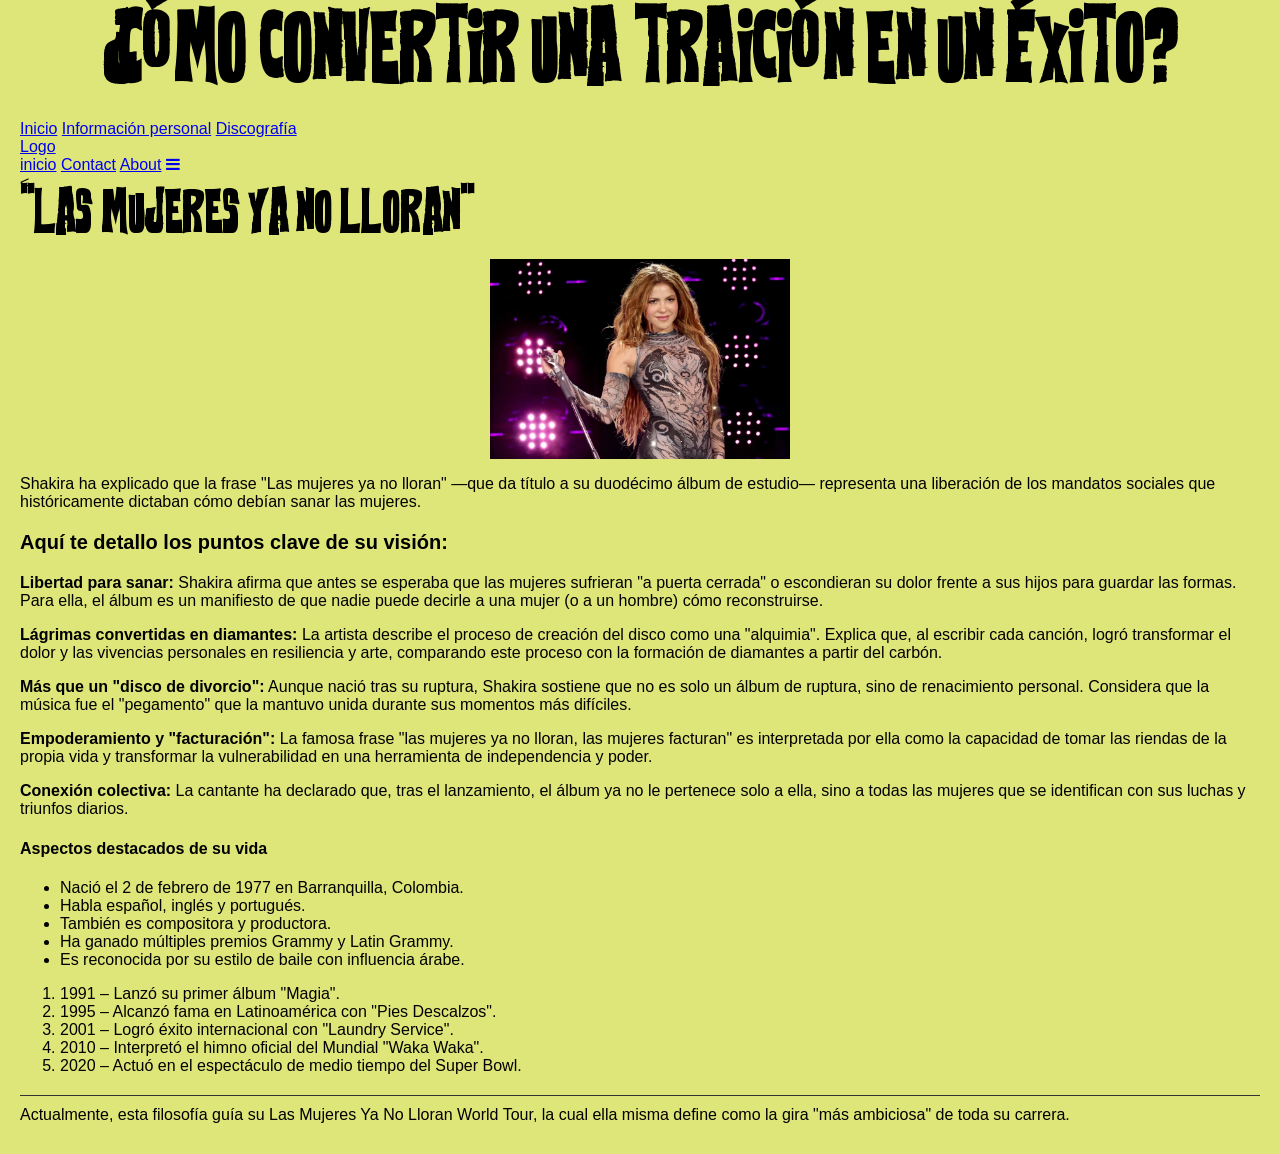
==== Proyecto/Proyecto/html/index.html @ 5c5081fc "Rename Biografia.html to index.html" ====
<!DOCTYPE html>
<html>
<head>
	<title>Biografía Shakira</title>
	<link rel="stylesheet" href="../static/css/estilos.css">
	<link rel="stylesheet" href="https://cdnjs.cloudflare.com/ajax/libs/font-awesome/4.7.0/css/font-awesome.min.css">
</head>
<body>
	<header>
		<h1>¿Cómo convertir una traición en un éxito?</h1>
	</header>
	<nav>
		<a href="Biografia.html">Inicio</a>
		<a href="tabla.html">Información personal</a>
		<a href="Exitos.html">Discografía</a>
	</nav>
	<div class="topnav">
		<a href="#home" class="active">Logo</a>
		<div id="myLinks">
      <a href="#news">inicio</a>
      <a href="#contact">Contact</a>
      <a href="#about">About</a>
	  <a href="javascript:void(0);" class="icon" onclick="myFunction()">
    <i class="fa fa-bars"></i>
    </a>
	</div>
	<
	<main>
		<h2>"Las mujeres ya no lloran"</h2>
		<img src="../static/img/shakira.jpg" alt="Shakira" width="300">
		<p>
			Shakira ha explicado que la frase "Las mujeres ya no lloran" —que da título a su duodécimo álbum de estudio— representa una liberación de los mandatos sociales que históricamente dictaban cómo debían sanar las mujeres.
		</p>
	</main>
	<section>
		<h3>Aquí te detallo los puntos clave de su visión:</h3>
		<p>
			<strong>Libertad para sanar:</strong> Shakira afirma que antes se esperaba que las mujeres sufrieran "a puerta cerrada" o escondieran su dolor frente a sus hijos para guardar las formas. Para ella, el álbum es un manifiesto de que nadie puede decirle a una mujer (o a un hombre) cómo reconstruirse.
		</p>
		<p>
			<strong>Lágrimas convertidas en diamantes:</strong> La artista describe el proceso de creación del disco como una "alquimia". Explica que, al escribir cada canción, logró transformar el dolor y las vivencias personales en resiliencia y arte, comparando este proceso con la formación de diamantes a partir del carbón.
		</p>
		<p>
			<strong>Más que un "disco de divorcio":</strong> Aunque nació tras su ruptura, Shakira sostiene que no es solo un álbum de ruptura, sino de renacimiento personal. Considera que la música fue el "pegamento" que la mantuvo unida durante sus momentos más difíciles.
		</p>
		<p>
			<strong>Empoderamiento y "facturación":</strong> La famosa frase "las mujeres ya no lloran, las mujeres facturan" es interpretada por ella como la capacidad de tomar las riendas de la propia vida y transformar la vulnerabilidad en una herramienta de independencia y poder.
		</p>
		<p>
			<strong>Conexión colectiva:</strong> La cantante ha declarado que, tras el lanzamiento, el álbum ya no le pertenece solo a ella, sino a todas las mujeres que se identifican con sus luchas y triunfos diarios.
		</p>
	</section>
	<section>
		<h4>Aspectos destacados de su vida</h4>
		<ul>
			<li>Nació el 2 de febrero de 1977 en Barranquilla, Colombia.</li>
			<li>Habla español, inglés y portugués.</li>
			<li>También es compositora y productora.</li>
			<li>Ha ganado múltiples premios Grammy y Latin Grammy.</li>
			<li>Es reconocida por su estilo de baile con influencia árabe.</li>
		</ul>
		<ol>
			<li>1991 – Lanzó su primer álbum "Magia".</li>
			<li>1995 – Alcanzó fama en Latinoamérica con "Pies Descalzos".</li>
			<li>2001 – Logró éxito internacional con "Laundry Service".</li>
			<li>2010 – Interpretó el himno oficial del Mundial "Waka Waka".</li>
			<li>2020 – Actuó en el espectáculo de medio tiempo del Super Bowl.</li>
		</ol>
	</section>
	<footer>
		Actualmente, esta filosofía guía su Las Mujeres Ya No Lloran World Tour, la cual ella misma define como la gira "más ambiciosa" de toda su carrera.
	</footer>
</body>
</html>
---- Proyecto/Proyecto/static/css/estilos.css ----
@font-face {font-family: 'Flowers Kingdom';src: url('../fonts/Flowers Kingdom.ttf') format('truetype');}

body {background-color: rgb(222, 230, 121);font-family: Arial, sans-serif; margin: 0;padding: 20px;}

img {display: block;margin: 0 auto;}

h1 {font-size: 40px;font-family: 'Flowers Kingdom', fantasy;}
h1:hover {transform: scale(1.05);}
h1 {text-align: center;}

h2 {font-family: 'Flowers Kingdom', fantasy;}

h3 {font-size: 20px;font-family: Verdana, Geneva, Tahoma, sans-serif}

ul {font-family: Verdana, Geneva, Tahoma, sans-serif;}
ol {font-family: Verdana, Geneva, Tahoma, sans-serif;}
td {font-family: Verdana, Geneva, Tahoma, sans-serif;}

table {border-radius: 10px;}
table {display: block;margin: 0;}


tr:nth-child(odd){background-color: rgb(230, 153, 98);}

footer {margin-top: 20px;padding: 10px 0;border-top: 1px solid #333;}

@media (max-width: 768px) {body {font-size: 14px;}

  .contenedor {width: 95%;}

  h1 {font-size: 22px;text-align: center;}

  img {max-width: 100%;height: auto;}

  .topnav {overflow: hidden;background-color: #333;position: relative;}
  .topnav #myLinks {display: none;}
  .topnav a {color: white;padding: 14px 16px;text-decoration: none;font-size: 17px;display: block;}
  .topnav a.icon {background: black;display: block;position: absolute;right: 0;top: 0;}
  .topnav a:hover {background-color: #da7272;color: rgb(243, 219, 219);}
  .active {background-color: #04AA6D;color: white;}
}
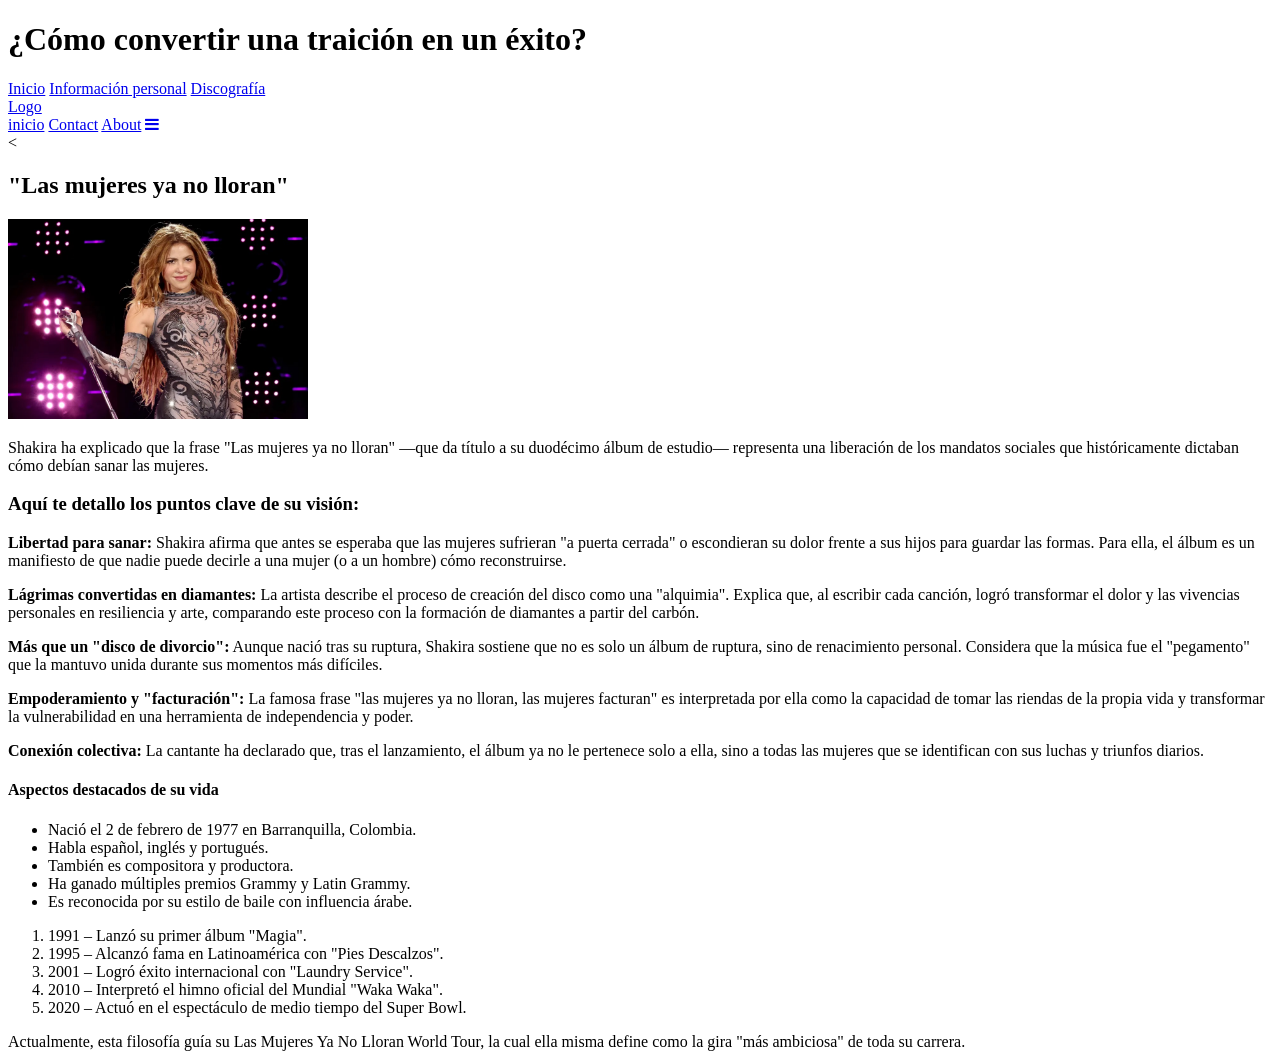
==== commit 30c59e5b: "Update index.html" ====
--- a/Proyecto/Proyecto/html/index.html
+++ b/Proyecto/Proyecto/html/index.html
@@ -2,7 +2,7 @@
 <html>
 <head>
 	<title>Biografía Shakira</title>
-	<link rel="stylesheet" href="../static/css/estilos.css">
+	<link rel="stylesheet" href=".style.css">
 	<link rel="stylesheet" href="https://cdnjs.cloudflare.com/ajax/libs/font-awesome/4.7.0/css/font-awesome.min.css">
 </head>
 <body>
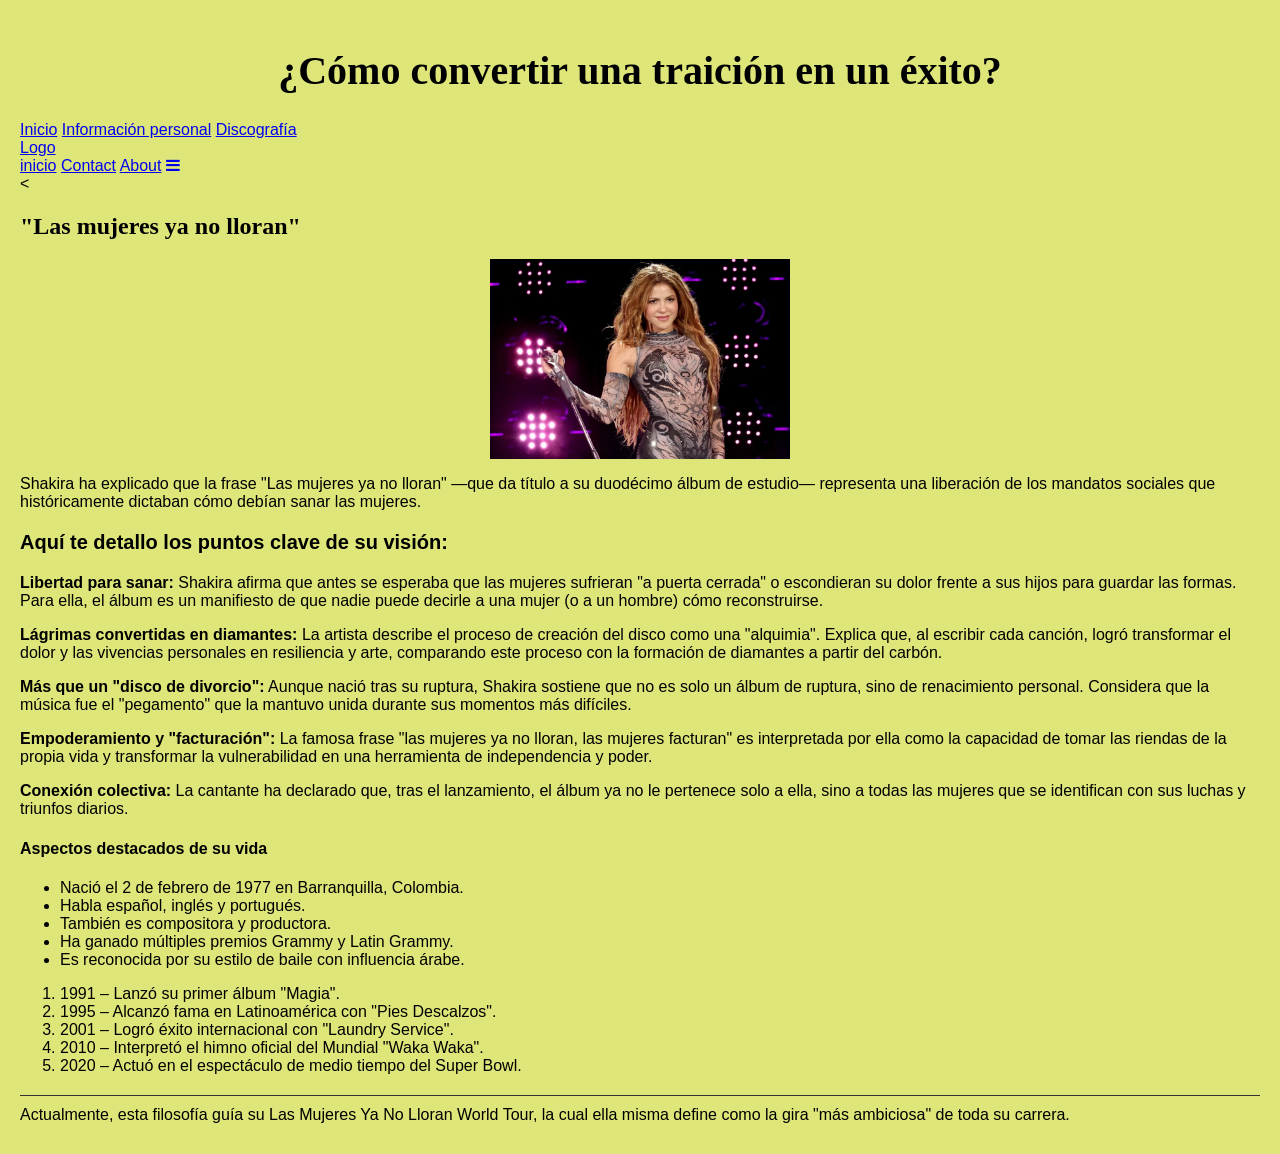
==== commit 038b253d: "Update index.html" ====
--- a/Proyecto/Proyecto/html/index.html
+++ b/Proyecto/Proyecto/html/index.html
@@ -2,9 +2,9 @@
 <html>
 <head>
 	<title>Biografía Shakira</title>
-	<link rel="stylesheet" href=".style.css">
+	<link rel="stylesheet" href="./style.css"/>
 	<link rel="stylesheet" href="https://cdnjs.cloudflare.com/ajax/libs/font-awesome/4.7.0/css/font-awesome.min.css">
-</head>
+</head
 <body>
 	<header>
 		<h1>¿Cómo convertir una traición en un éxito?</h1>
--- a/Proyecto/Proyecto/html/style.css
+++ b/Proyecto/Proyecto/html/style.css
@@ -0,0 +1,41 @@
+@font-face {font-family: 'Flowers Kingdom';src: url('../fonts/Flowers Kingdom.ttf') format('truetype');}
+
+body {background-color: rgb(222, 230, 121);font-family: Arial, sans-serif; margin: 0;padding: 20px;}
+
+img {display: block;margin: 0 auto;}
+
+h1 {font-size: 40px;font-family: 'Flowers Kingdom', fantasy;}
+h1:hover {transform: scale(1.05);}
+h1 {text-align: center;}
+
+h2 {font-family: 'Flowers Kingdom', fantasy;}
+
+h3 {font-size: 20px;font-family: Verdana, Geneva, Tahoma, sans-serif}
+
+ul {font-family: Verdana, Geneva, Tahoma, sans-serif;}
+ol {font-family: Verdana, Geneva, Tahoma, sans-serif;}
+td {font-family: Verdana, Geneva, Tahoma, sans-serif;}
+
+table {border-radius: 10px;}
+table {display: block;margin: 0;}
+
+
+tr:nth-child(odd){background-color: rgb(230, 153, 98);}
+
+footer {margin-top: 20px;padding: 10px 0;border-top: 1px solid #333;}
+
+@media (max-width: 768px) {body {font-size: 14px;}
+
+  .contenedor {width: 95%;}
+
+  h1 {font-size: 22px;text-align: center;}
+
+  img {max-width: 100%;height: auto;}
+
+  .topnav {overflow: hidden;background-color: #333;position: relative;}
+  .topnav #myLinks {display: none;}
+  .topnav a {color: white;padding: 14px 16px;text-decoration: none;font-size: 17px;display: block;}
+  .topnav a.icon {background: black;display: block;position: absolute;right: 0;top: 0;}
+  .topnav a:hover {background-color: #da7272;color: rgb(243, 219, 219);}
+  .active {background-color: #04AA6D;color: white;}
+}
